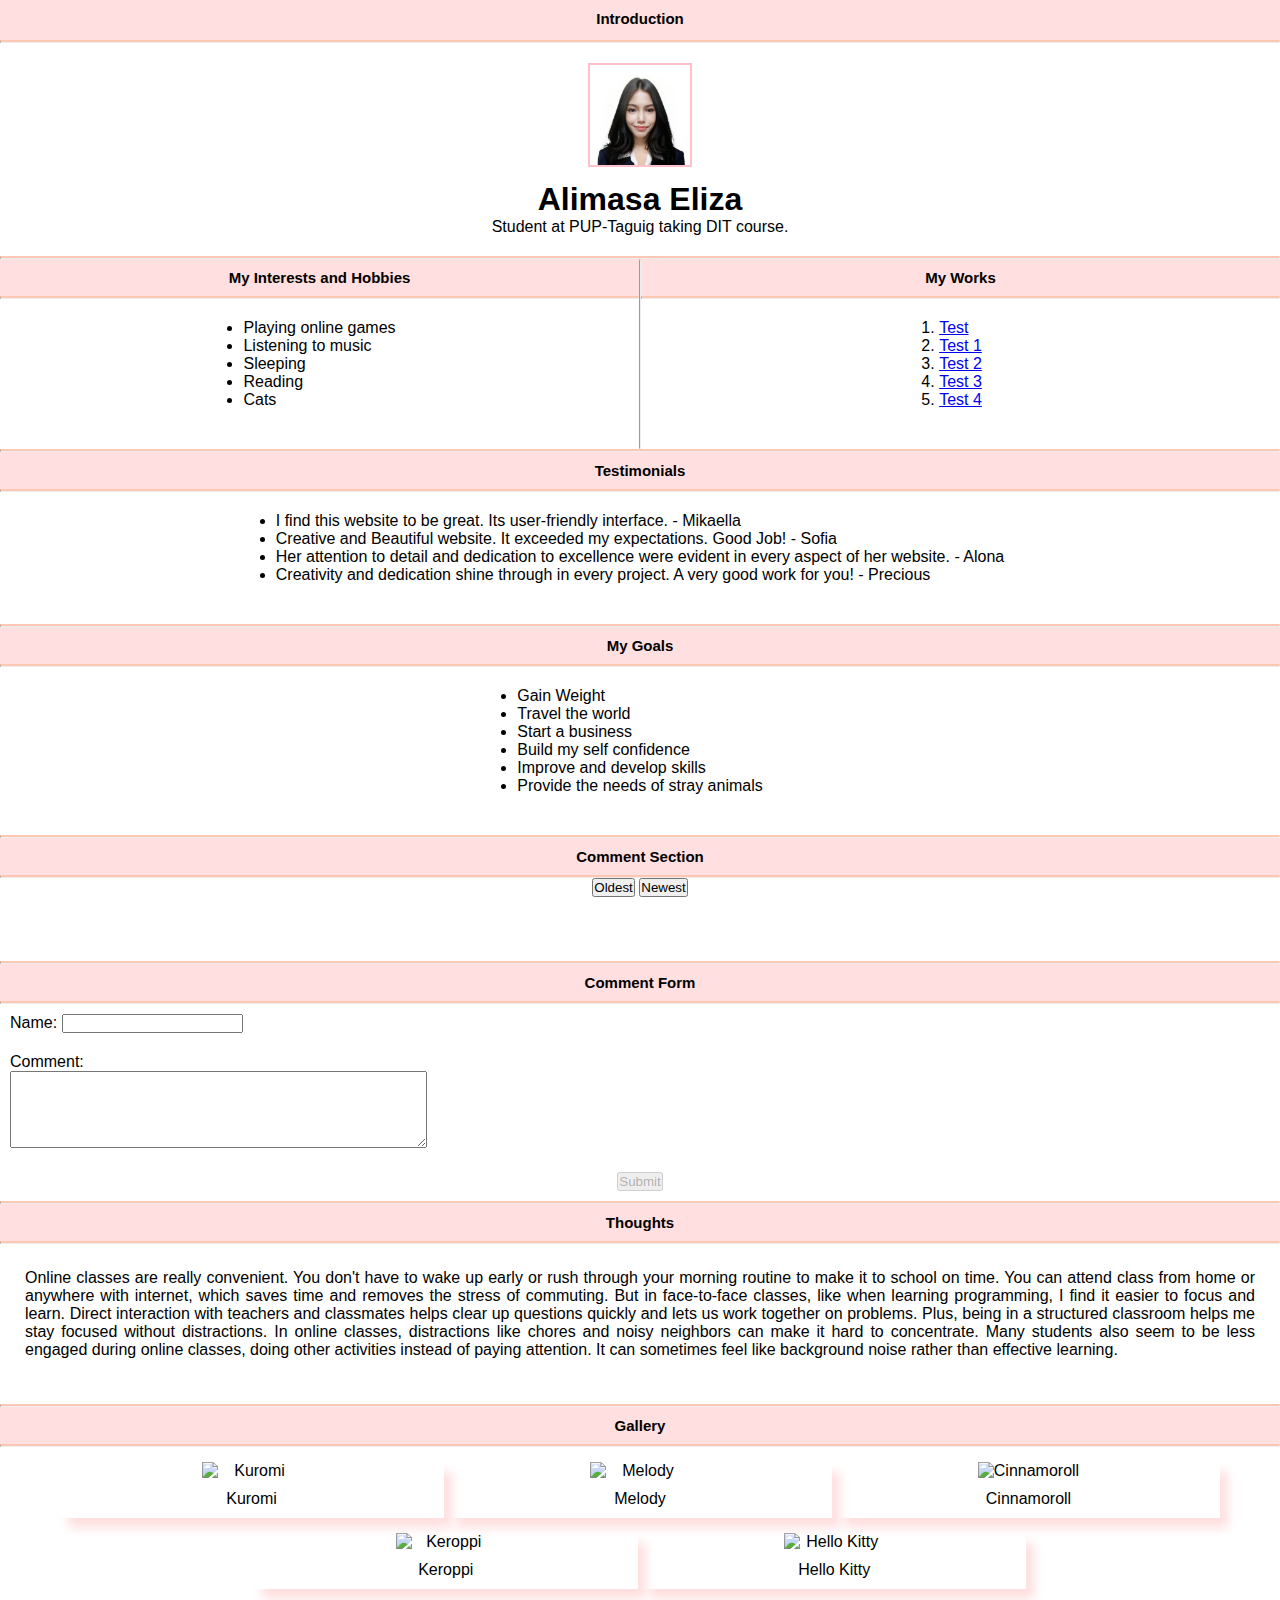
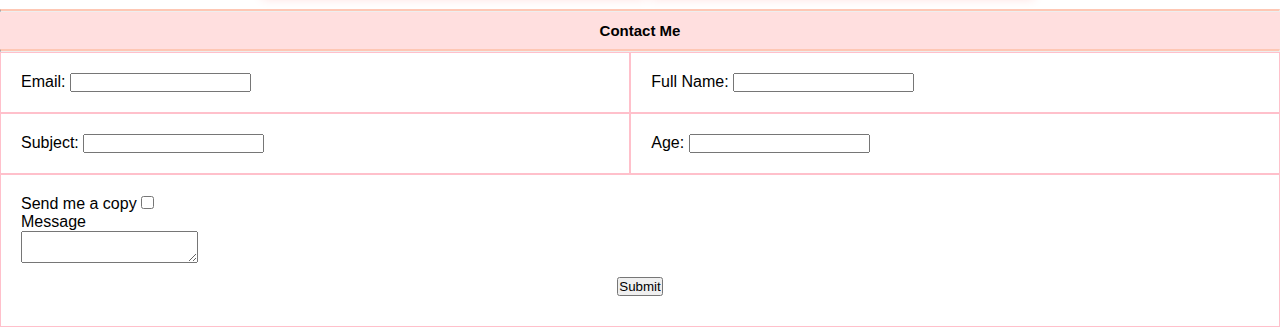
==== alimasa_eliza/index.html @ b75d7240 "organized exercise 13 files" ====
<!DOCTYPE html>
<html lang="en">
  <head>
    <meta charset="UTF-8" />
    <meta name="viewport" content="width=device-width, initial-scale=1.0" />
    <title>Alimasa Eliza Page</title>
    <link href="style.css" rel="stylesheet" />
  </head>
  <body>
    <div class="header">
      <h1 class="head">Introduction</h1>
    </div>
    <hr />
    <div>
      <div class="image">
        <img class="pfp" src="pfp.jpg" alt="Profile Picture" />
        <h1 class="heading">Alimasa Eliza</h1>
        <p class="description">Student at PUP-Taguig taking DIT course.</p>
      </div>
    </div>
    <hr />
    <div class="content-container">
      <div class="content">
        <h2 class="info">My Interests and Hobbies</h2>
        <hr />
        <ul class="info-li">
          <li>Playing online games</li>
          <li>Listening to music</li>
          <li>Sleeping</li>
          <li>Reading</li>
          <li>Cats</li>
        </ul>
      </div>
      <hr />
      <div class="content">
        <h2 class="files">My Works</h2>
        <hr />
        <ol class="files-li">
          <li><a href="./test.html">Test</a></li>
          <li><a href="./test1.html">Test 1</a></li>
          <li><a href="./test2.html">Test 2</a></li>
          <li><a href="./test3.html">Test 3</a></li>
          <li><a href="./test4.html">Test 4</a></li>
        </ol>
      </div>
    </div>
    <hr />
    <div class="content">
      <h2 class="testi">Testimonials</h2>
      <hr />
      <ul class="testi-li">
        <li>
          I find this website to be great. Its user-friendly interface. -
          Mikaella
        </li>
        <li>
          Creative and Beautiful website. It exceeded my expectations. Good Job!
          - Sofia
        </li>
        <li>
          Her attention to detail and dedication to excellence were evident in
          every aspect of her website. - Alona
        </li>
        <li>
          Creativity and dedication shine through in every project. A very good
          work for you! - Precious
        </li>
      </ul>
    </div>
    <hr />
    <div class="content">
      <h2 class="goals">My Goals</h2>
      <hr />
      <ul class="goals-li">
        <li>Gain Weight</li>
        <li>Travel the world</li>
        <li>Start a business</li>
        <li>Build my self confidence</li>
        <li>Improve and develop skills</li>
        <li>Provide the needs of stray animals</li>
      </ul>
    </div>
    <hr />
    <div>
      <h2 class="remarks">Comment Section</h2>
      <hr />
      <div class="content">
        <div>
          <button onclick="sortComments('asc')">Oldest</button>
          <button onclick="sortComments('desc')">Newest</button>
        </div>
        <ul class="com-li" id="comment_list"></ul>
      </div>
      <hr />
      <h2 class="comment-form">Comment Form</h2>
      <hr />
      <form>
        <div class="lname">
          <label for="name">Name:</label>
          <input type="text" id="name" name="name" oninput="verification()" />
        </div>
        <div class="comment">
          <label for="comment">Comment:</label>
          <textarea
            id="comment"
            name="comment"
            rows="5"
            cols="50"
            oninput="verification()">
          </textarea>
        </div>
        <div class="submit">
          <button
            type="button"
            id="save_button"
            onclick="writeNewComment()"
            disabled>
            Submit
          </button>
        </div>
      </form>
    </div>
    <hr />
    <div class="content">
      <h2 class="thoughts">Thoughts</h2>
      <hr />
      <p class="oc">
        Online classes are really convenient. You don't have to wake up early or
        rush through your morning routine to make it to school on time. You can
        attend class from home or anywhere with internet, which saves time and
        removes the stress of commuting. But in face-to-face classes, like when
        learning programming, I find it easier to focus and learn. Direct
        interaction with teachers and classmates helps clear up questions
        quickly and lets us work together on problems. Plus, being in a
        structured classroom helps me stay focused without distractions. In
        online classes, distractions like chores and noisy neighbors can make it
        hard to concentrate. Many students also seem to be less engaged during
        online classes, doing other activities instead of paying attention. It
        can sometimes feel like background noise rather than effective learning.
      </p>
    </div>
    <hr />
    <div class="content">
      <h2 class="gallery">Gallery</h2>
      <hr />
      <div class="polaroid">
        <img
          src="https://i.pinimg.com/564x/59/36/72/593672472ecdecbf430b1a91be90d228.jpg"
          alt="Kuromi"/>
        <div class="container">
          <p>Kuromi</p>
        </div>
      </div>
      <div class="polaroid">
        <img
          src="https://i.pinimg.com/564x/c5/0a/df/c50adf2760501c21f933074159208088.jpg"
          alt="Melody"/>
        <div class="container">
          <p>Melody</p>
        </div>
      </div>
      <div class="polaroid">
        <img
          src="https://i.pinimg.com/564x/f8/1c/62/f81c62405e1825eeb3ef85a6164bf2a6.jpg"
          alt="Cinnamoroll"/>
        <div class="container">
          <p>Cinnamoroll</p>
        </div>
      </div>
      <div class="polaroid">
        <img
          src="https://i.pinimg.com/564x/9f/c3/1d/9fc31d6dd8b381178cc5a0b42360faa4.jpg"
          alt="Keroppi"/>
        <div class="container">
          <p>Keroppi</p>
        </div>
      </div>
      <div class="polaroid">
        <img
          src="https://i.pinimg.com/564x/74/99/cc/7499cc5ef38c72247042323cc72e6b13.jpg"
          alt="Hello Kitty"/>
        <div class="container">
          <p>Hello Kitty</p>
        </div>
      </div>
    </div>
    <hr />
    <div class="details">
      <h2 class="contacts">Contact Me</h2>
      <hr />
      <form id="comment_form">
        <div class="email">
          <label for="email">Email:</label>
          <input type="email" id="email" name="email" required />
        </div>
        <div class="full-name">
          <label for="full-name">Full Name:</label>
          <input type="text" id="full_name" name="full-name" required />
        </div>
        <div class="subject">
          <label for="subject">Subject:</label>
          <input type="text" id="subject" name="subject" required />
        </div>
        <div class="age">
          <label for="age">Age:</label>
          <input type="number" id="age" name="age" required />
        </div>
        <div class="copy">
          <div class="send-copy">
            <label for="copy">Send me a copy</label>
            <input type="checkbox" id="copy" name="copy" />
          </div>
          <div class="message">
            <label for="message">Message</label>
            <textarea id="message" name="message" rows="2" cols="20"></textarea>
          </div>
          <div class="submit">
            <input type="submit" value="Submit" />
          </div>
        </div>
      </form>
    </div>
    <script src="script.js">
    </script>
  </body>
</html>
---- alimasa_eliza/style.css ----
* {
  margin: 0;
  padding: 0;
  font-family: Arial, Helvetica, sans-serif;
}

.header {
  height: 40px;
  width: auto;
  background: #ffdfdf;
}

hr {
  border-top: 2px solid #fec7b4;
}

.heading,
.description {
  text-align: center;
}

.image {
  text-align: center;
  padding: 20px 0;
}

.pfp {
  width: 100px;
  border: 2px solid pink;
  margin-bottom: 10px;
}

.oc {
  padding: 25px;
  text-align: justify;
}

.content-container {
  display: flex;
  justify-content: space-around;
}

.content {
  text-align: center;
  flex-basis: 50%;
  margin-bottom: 20px;
}

.info,
.files,
.testi,
.gallery,
.head,
.contacts,
.goals,
.remarks,
.comment-form,
.thoughts {
  font-size: 15px;
  background-color: #ffdfdf;
  padding: 10px;
  text-align: center;
}

.info-li,
.files-li,
.testi-li,
.com-li,
.goals-li {
  padding: 20px;
  display: inline-block;
  text-align: left;
}

.polaroid {
  justify-content: center;
  text-align: center;
  width: 30%;
  box-shadow: 8px 10px 10px #ffdfdf;
  margin-top: 15px;
  display: inline-block;
  vertical-align: top;
}

.polaroid img {
  min-width: 100px;
  width: 50%;
  margin: 0 auto;
}

.container {
  text-align: center;
  padding: 10px 20px;
}

.details {
  font-family: Arial, Helvetica, sans-serif;
  grid-template-areas:
    "email"
    "full-name"
    "subject"
    "age"
    "copy"
    "submit";
}

.message {
  width: 100px;
}

.email {
  grid-area: email;
}

.full-name {
  grid-area: full-name;
}

.subject {
  grid-area: subject;
}

.age {
  grid-area: age;
}

.copy {
  grid-area: copy;
}

.send-copy {
  grid-area: send-copy;
}

.submit {
  grid-area: submit;
  padding: 10px;
  text-align: center;
}

.email,
.full-name,
.subject,
.age,
.copy {
  border: 1px solid pink;
  padding: 20px;
}

@media (min-width: 425px) {
  .details > form {
    display: grid;
    grid-template-areas:
      "email"
      "full-name"
      "subject"
      "age"
      "copy"
      "submit";
  }
}

@media (min-width: 426px) and (max-width: 1440px) {
  .details > form {
    display: grid;
    grid-template-areas:
      "email full-name"
      "subject age"
      "copy copy"
      "submit submit";
  }
}

.lname {
  grid-area: name;
  padding: 10px;
}

.comment {
  grid-area: comment;
  width: 200px;
  padding: 10px;
}
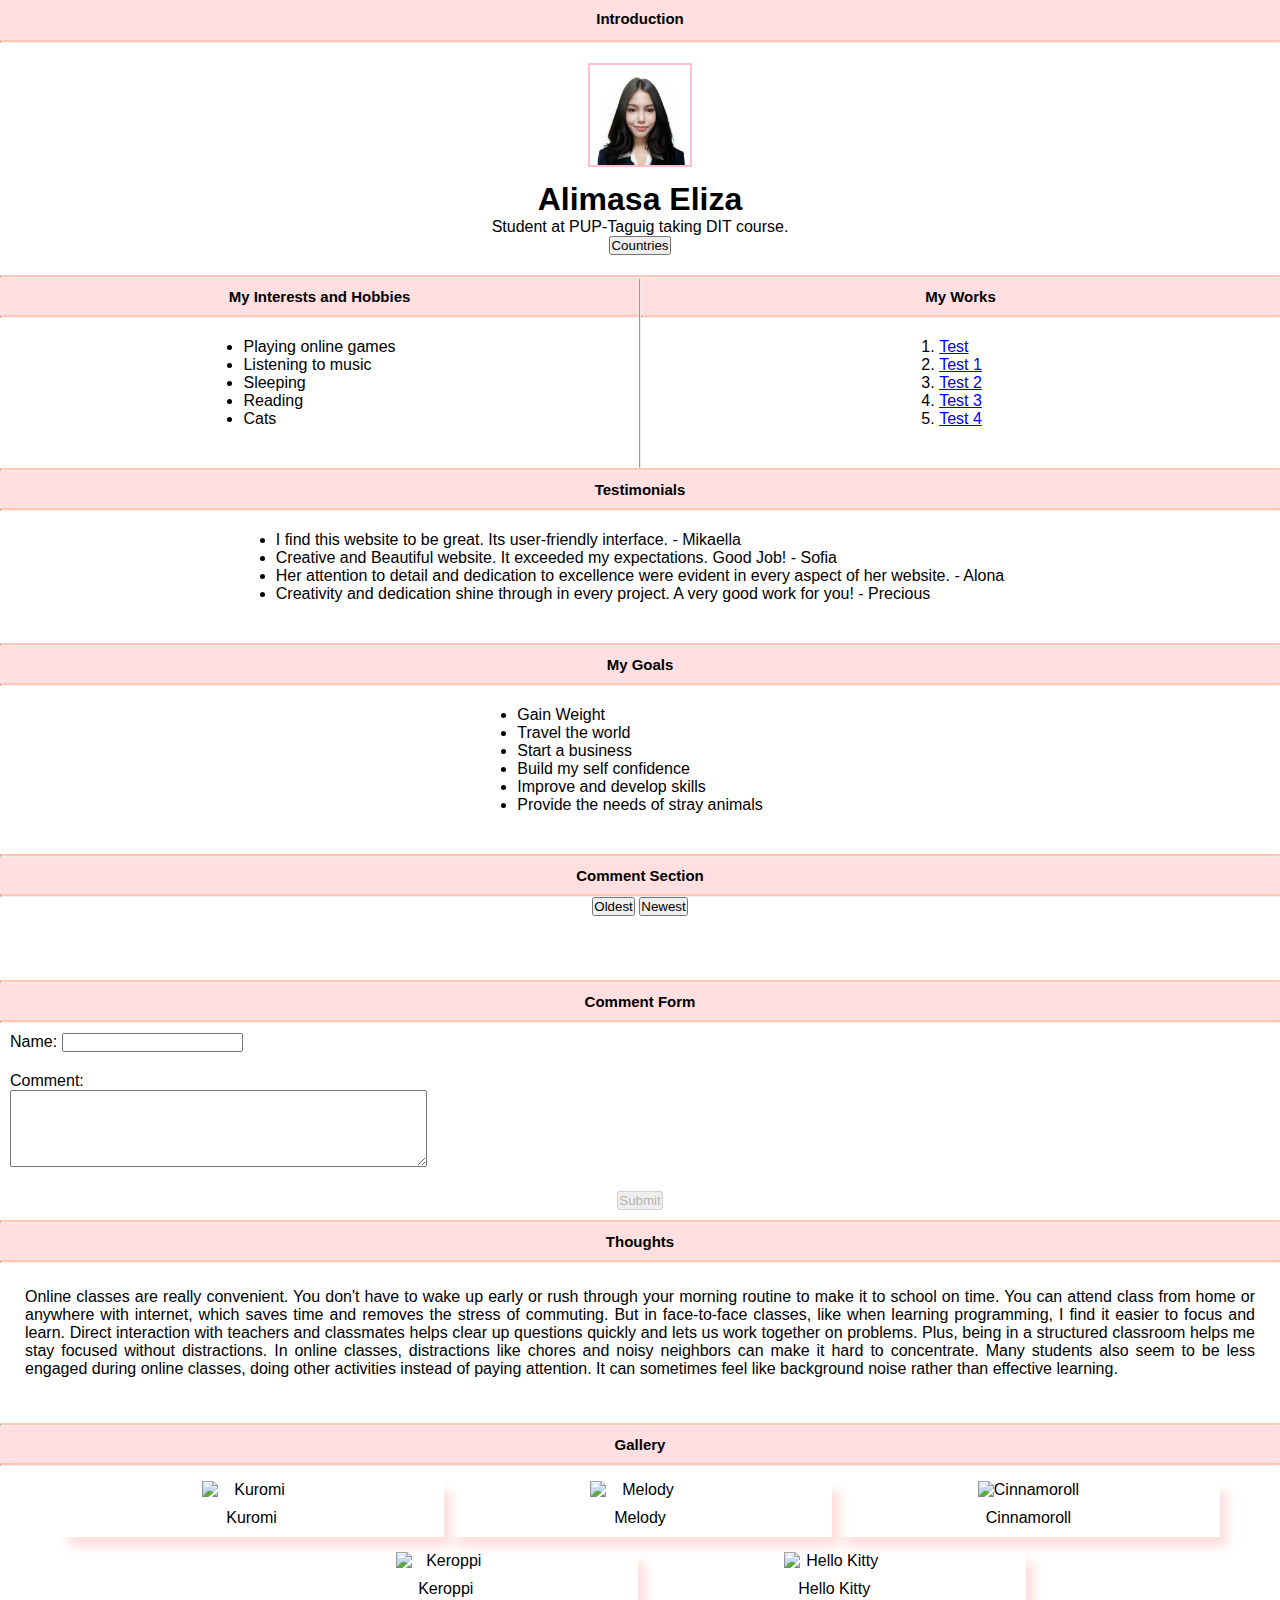
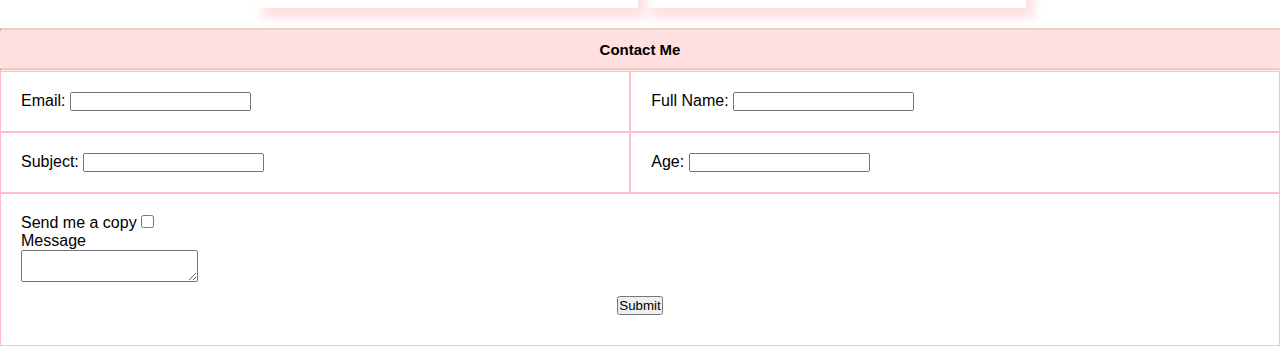
==== commit 20fd5910: "add exercise 14 files" ====
--- a/alimasa_eliza/index.html
+++ b/alimasa_eliza/index.html
@@ -16,6 +16,9 @@
         <img class="pfp" src="pfp.jpg" alt="Profile Picture" />
         <h1 class="heading">Alimasa Eliza</h1>
         <p class="description">Student at PUP-Taguig taking DIT course.</p>
+        <div class="Countries">
+          <a href = "countries.html"><button>Countries</button></a>
+        </div>
       </div>
     </div>
     <hr />
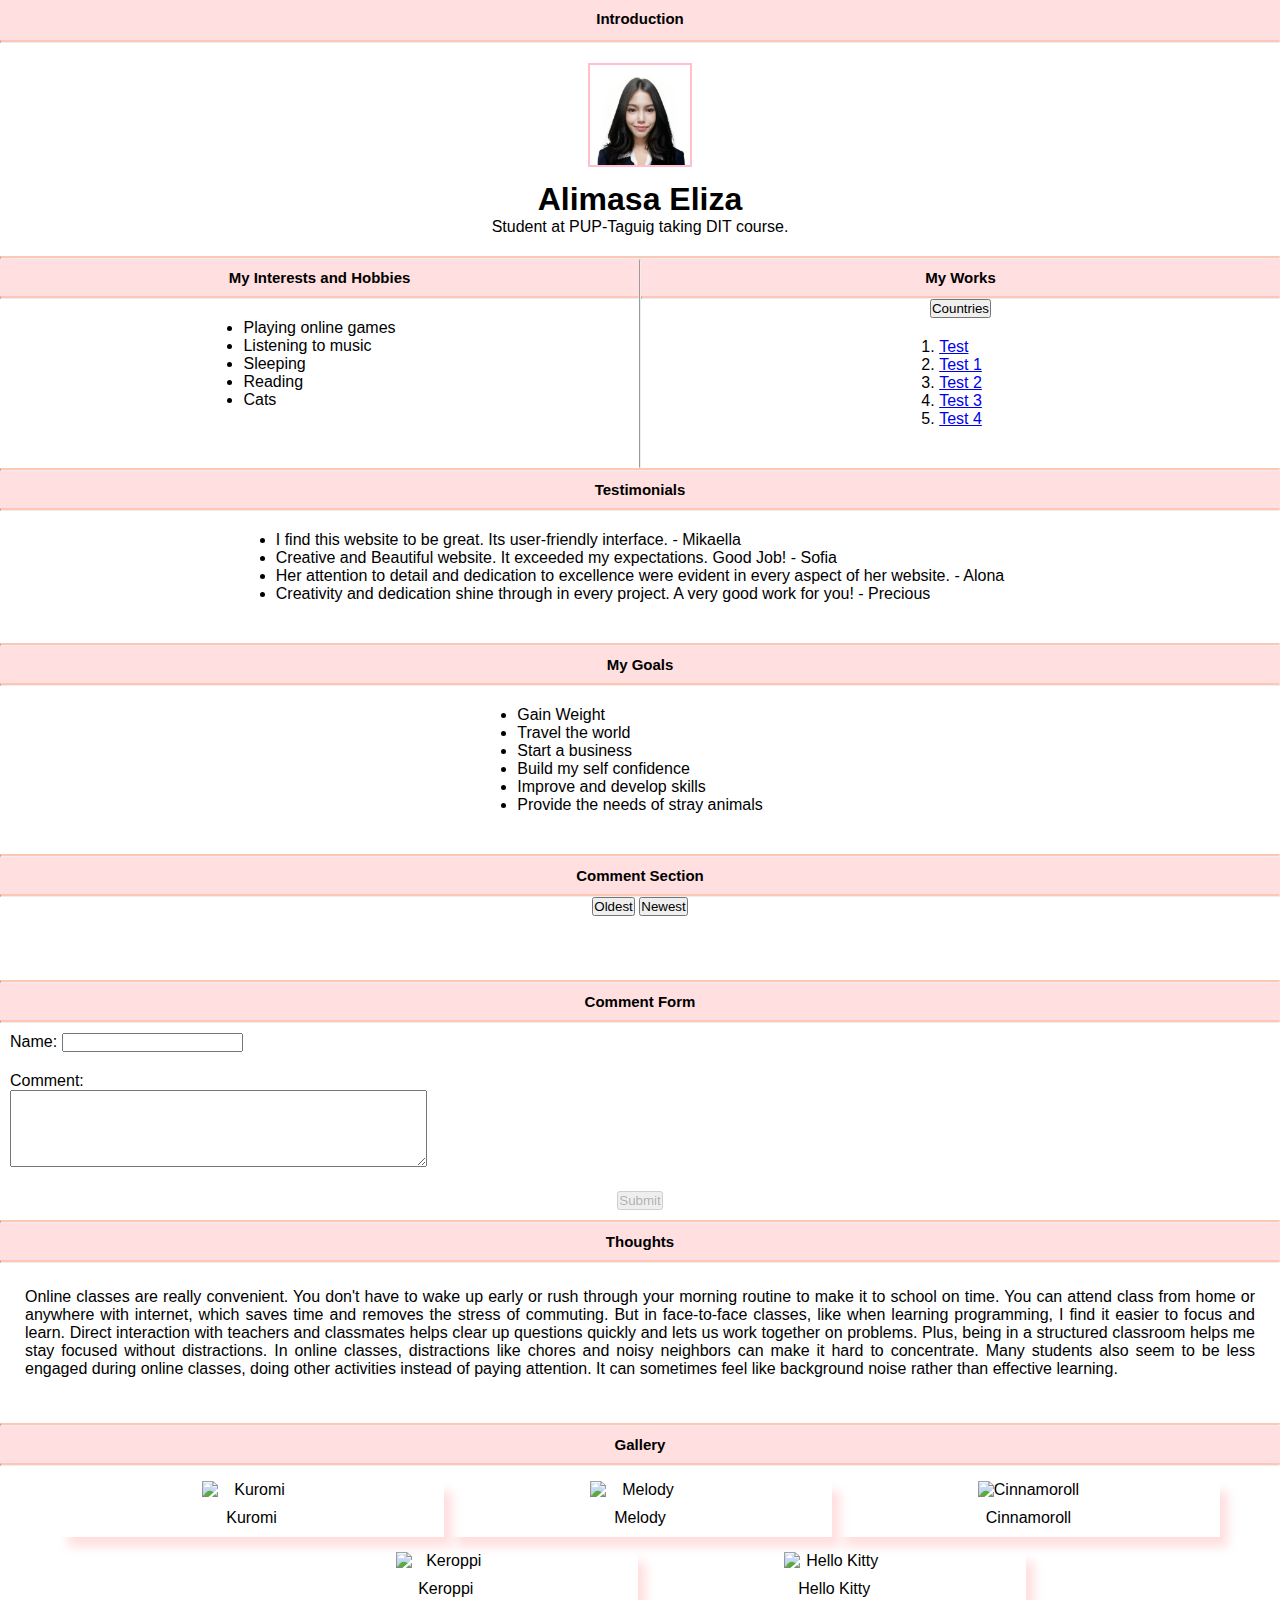
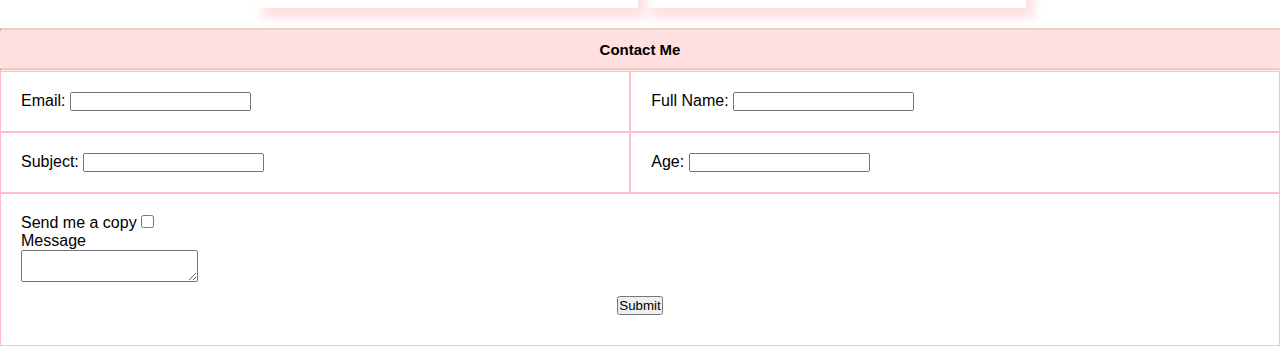
==== commit 139cc960: "add changes" ====
--- a/alimasa_eliza/index.html
+++ b/alimasa_eliza/index.html
@@ -16,9 +16,6 @@
         <img class="pfp" src="pfp.jpg" alt="Profile Picture" />
         <h1 class="heading">Alimasa Eliza</h1>
         <p class="description">Student at PUP-Taguig taking DIT course.</p>
-        <div class="Countries">
-          <a href = "countries.html"><button>Countries</button></a>
-        </div>
       </div>
     </div>
     <hr />
@@ -38,6 +35,9 @@
       <div class="content">
         <h2 class="files">My Works</h2>
         <hr />
+        <div class="Countries">
+          <a href = "countries.html"><button>Countries</button></a>
+        </div>
         <ol class="files-li">
           <li><a href="./test.html">Test</a></li>
           <li><a href="./test1.html">Test 1</a></li>
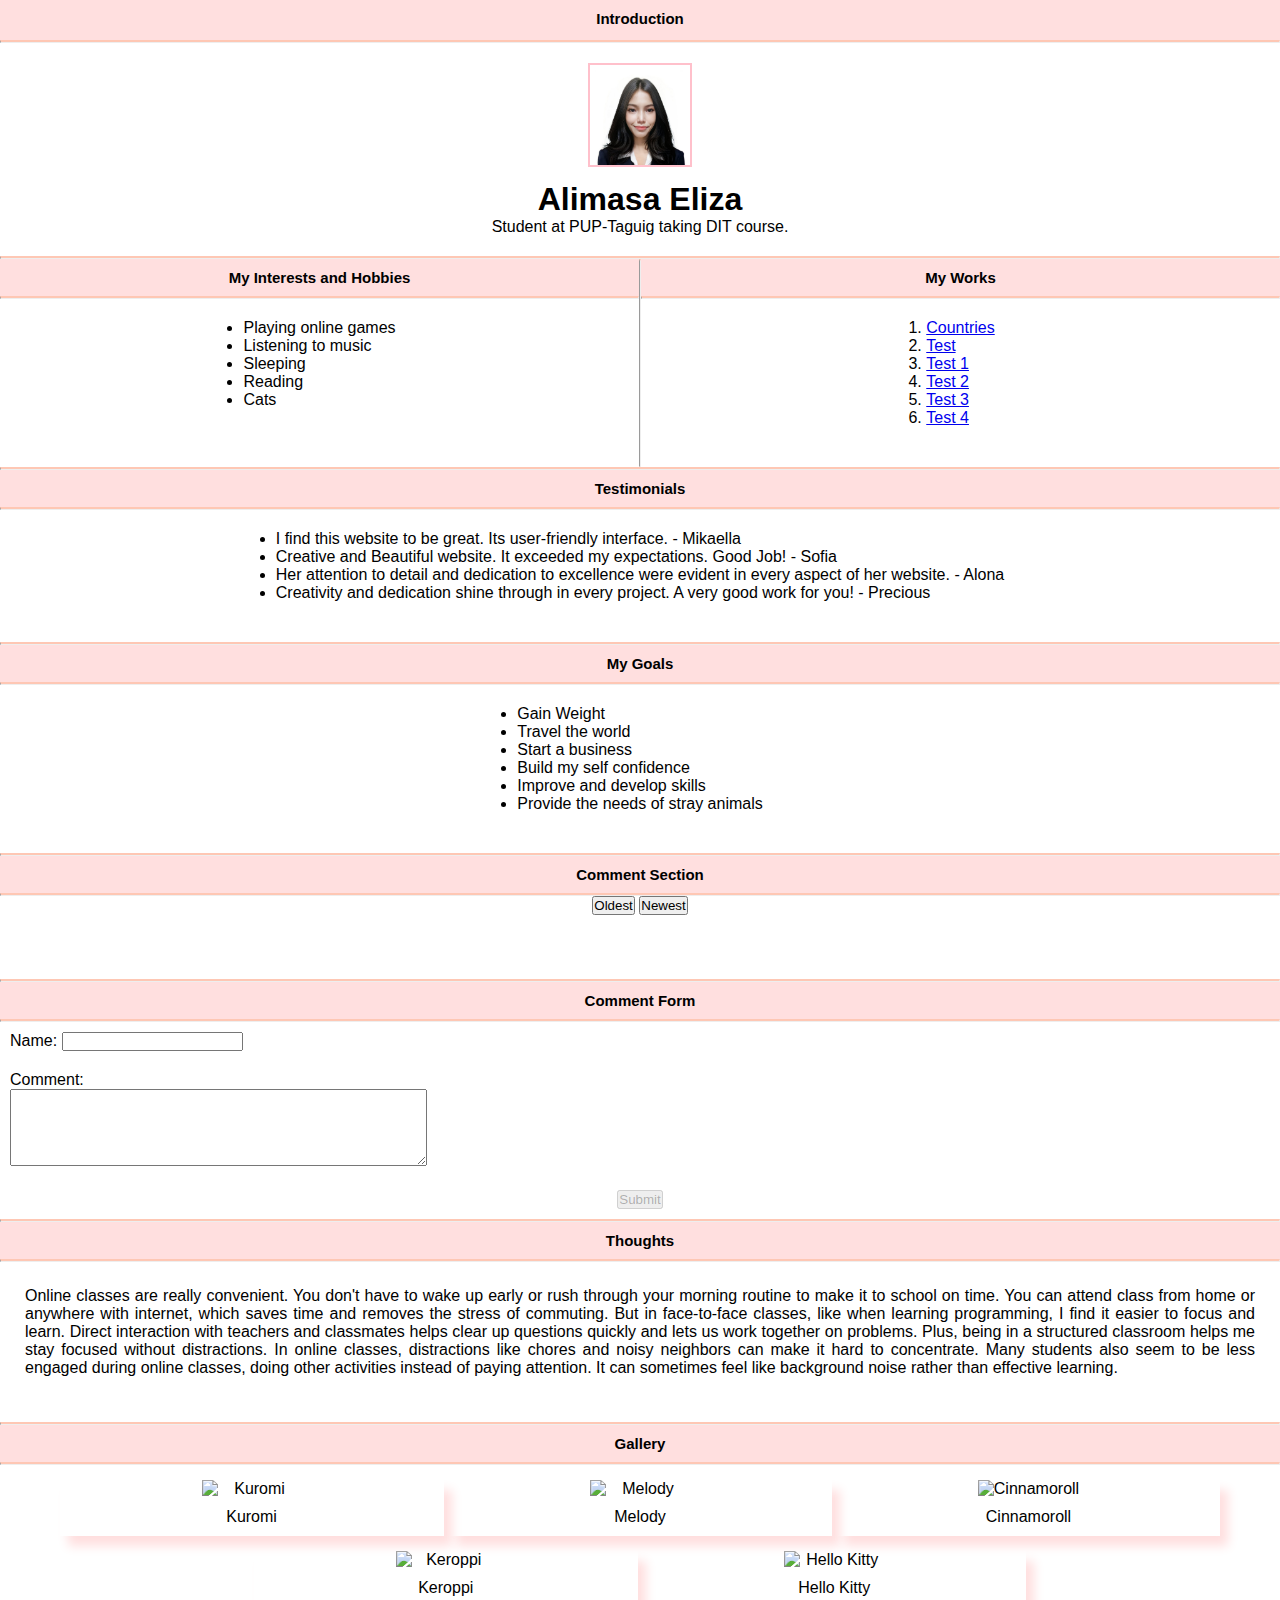
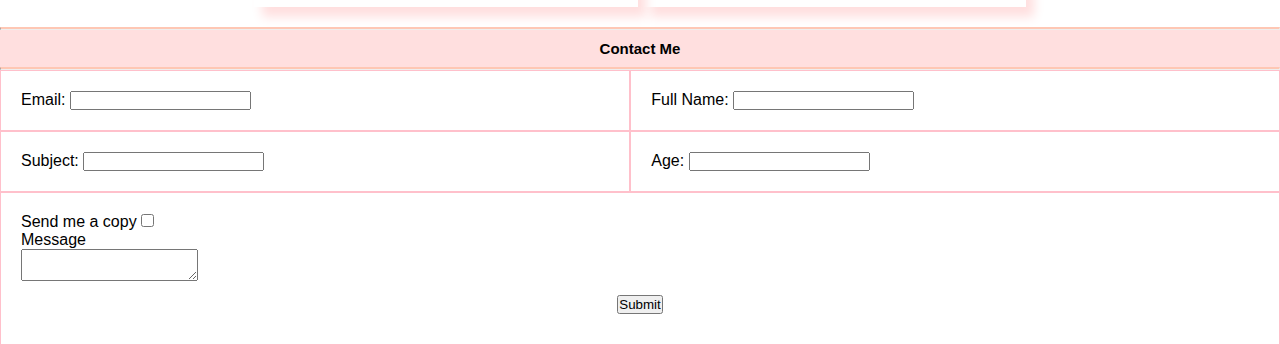
==== commit 5b9a92c8: "add changes" ====
--- a/alimasa_eliza/index.html
+++ b/alimasa_eliza/index.html
@@ -35,10 +35,8 @@
       <div class="content">
         <h2 class="files">My Works</h2>
         <hr />
-        <div class="Countries">
-          <a href = "countries.html"><button>Countries</button></a>
-        </div>
         <ol class="files-li">
+          <li><a href="./countries.html">Countries</a></li>
           <li><a href="./test.html">Test</a></li>
           <li><a href="./test1.html">Test 1</a></li>
           <li><a href="./test2.html">Test 2</a></li>
